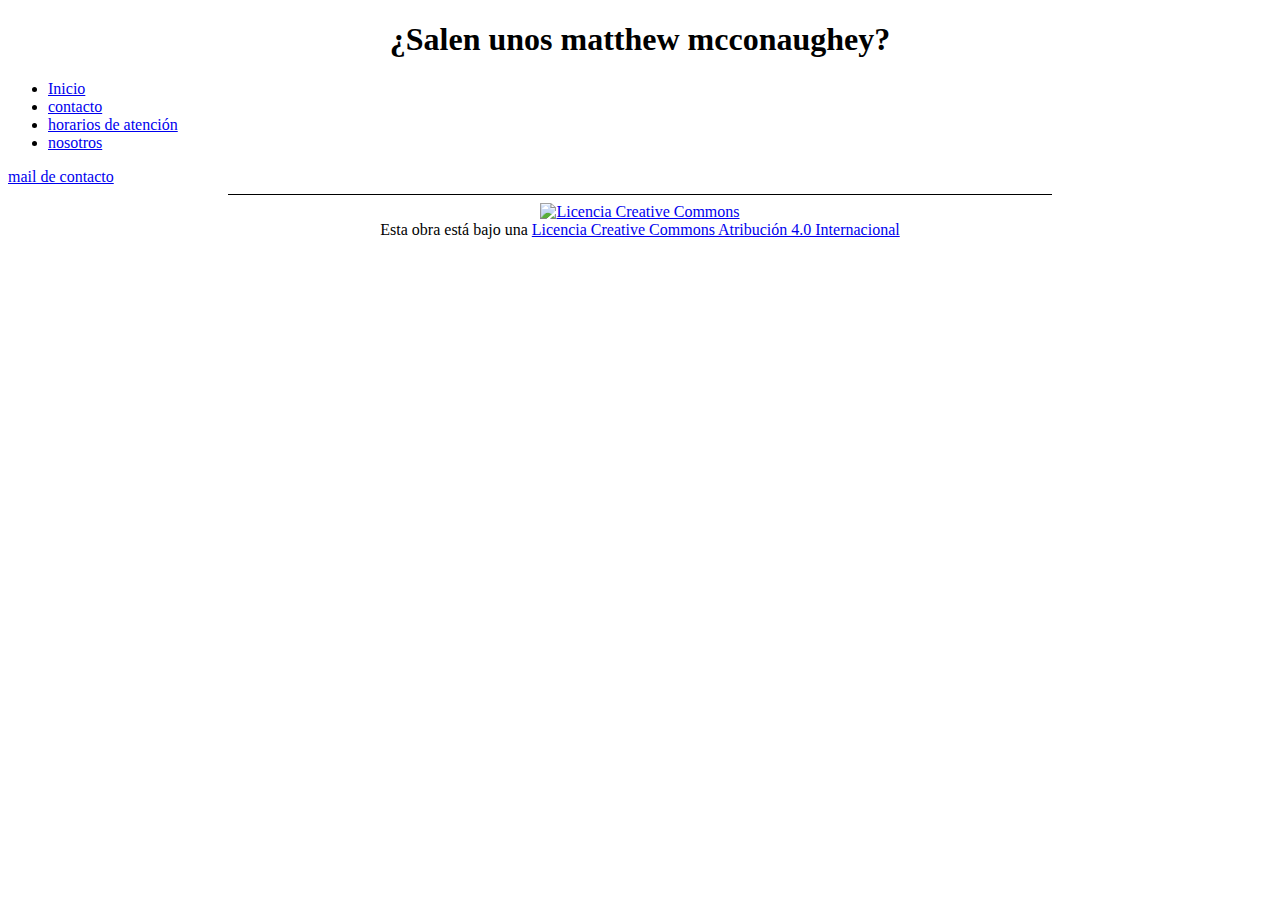
==== contacto.html @ 79454519 "modificado el head para incluir las etiquetas faltantes" ====
<!DOCTYPE html>
<html lang="en">
	<head>
		<meta charset="UTF-8">
		<meta http-equiv="X-UA-Compatible" content="IE=edge">
		<meta name="viewport" content="width=device-width, initial-scale=1.0">
		<title>🧉</title>
	</head>
	<header>
		<h1 align="center">¿Salen unos <b>matthew mcconaughey?</b></h1>
		<nav>
			<ul>
				<li><a href="index.html">Inicio</a></li>
				<li><a href="contacto.html">contacto</a></li>
				<li><a href="horarios_de_atencion.html">horarios de atención</a></li>
				<li><a href="https://www.github.com/jfmisuraca">nosotros</a></li>
			</ul>
		</nav>
	</header>
	<main>
		<a href="mailto:jfmisuraca@hotmail.com">mail de contacto</a>
	</main>
	
	
	
	<footer align="center">
	<hr size=0.5px" width="65%" color="black">
		<a rel="license" href="http://creativecommons.org/licenses/by/4.0/"><img alt="Licencia Creative Commons" style="border-width:0" src="https://i.creativecommons.org/l/by/4.0/88x31.png" /></a><br />Esta obra está bajo una <a rel="license" href="http://creativecommons.org/licenses/by/4.0/">Licencia Creative Commons Atribución 4.0 Internacional</a>
	</footer>
</html>
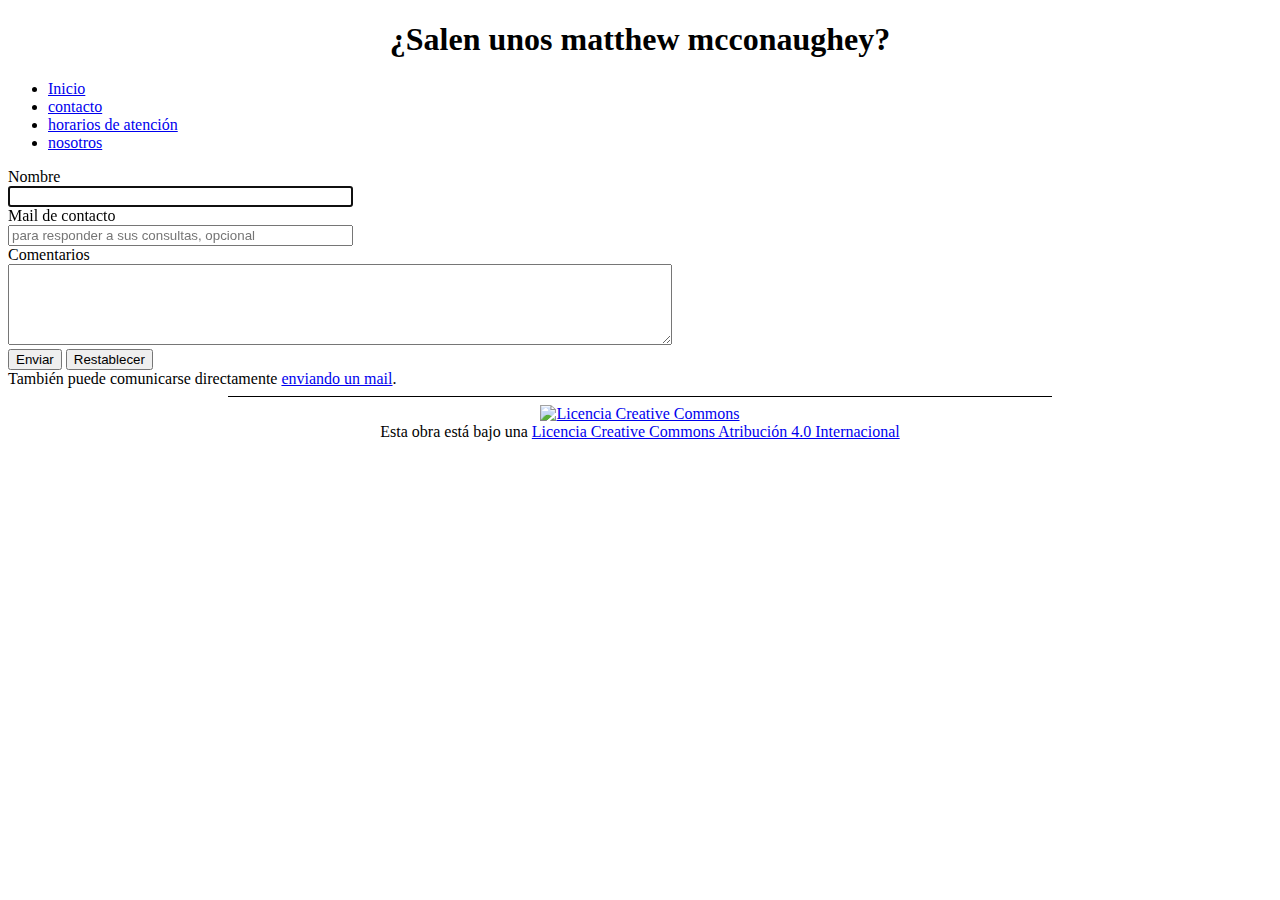
==== commit 1782998f: "creado el formulario para contacto" ====
--- a/contacto.html
+++ b/contacto.html
@@ -4,7 +4,7 @@
 		<meta charset="UTF-8">
 		<meta http-equiv="X-UA-Compatible" content="IE=edge">
 		<meta name="viewport" content="width=device-width, initial-scale=1.0">
-		<title>🧉</title>
+		<title>Dejanos tu mensaje</title>
 	</head>
 	<header>
 		<h1 align="center">¿Salen unos <b>matthew mcconaughey?</b></h1>
@@ -18,7 +18,18 @@
 		</nav>
 	</header>
 	<main>
-		<a href="mailto:jfmisuraca@hotmail.com">mail de contacto</a>
+		<section>
+			<!--- TODO implementar formulario con method POST para darle más privacidad al mail de los usuarios respecto del ISP? --->
+			<form method="GET" action="">
+				Nombre<br><input type="text" name="nombre" autofocus size="40" required><br>
+				Mail de contacto<br><input type="text" name="mail_usuario" size="40" placeholder="para responder a sus consultas, opcional"><br>
+				Comentarios<br><textarea cols="80" rows="5" required></textarea><br>
+				<input type="submit" value="Enviar"> <input type="reset" value="Restablecer">
+			</form>
+		</section>
+		<section>
+			También puede comunicarse directamente <a href="mailto:jfmisuraca@hotmail.com">enviando un mail</a>.
+		</section>
 	</main>
 	
 	
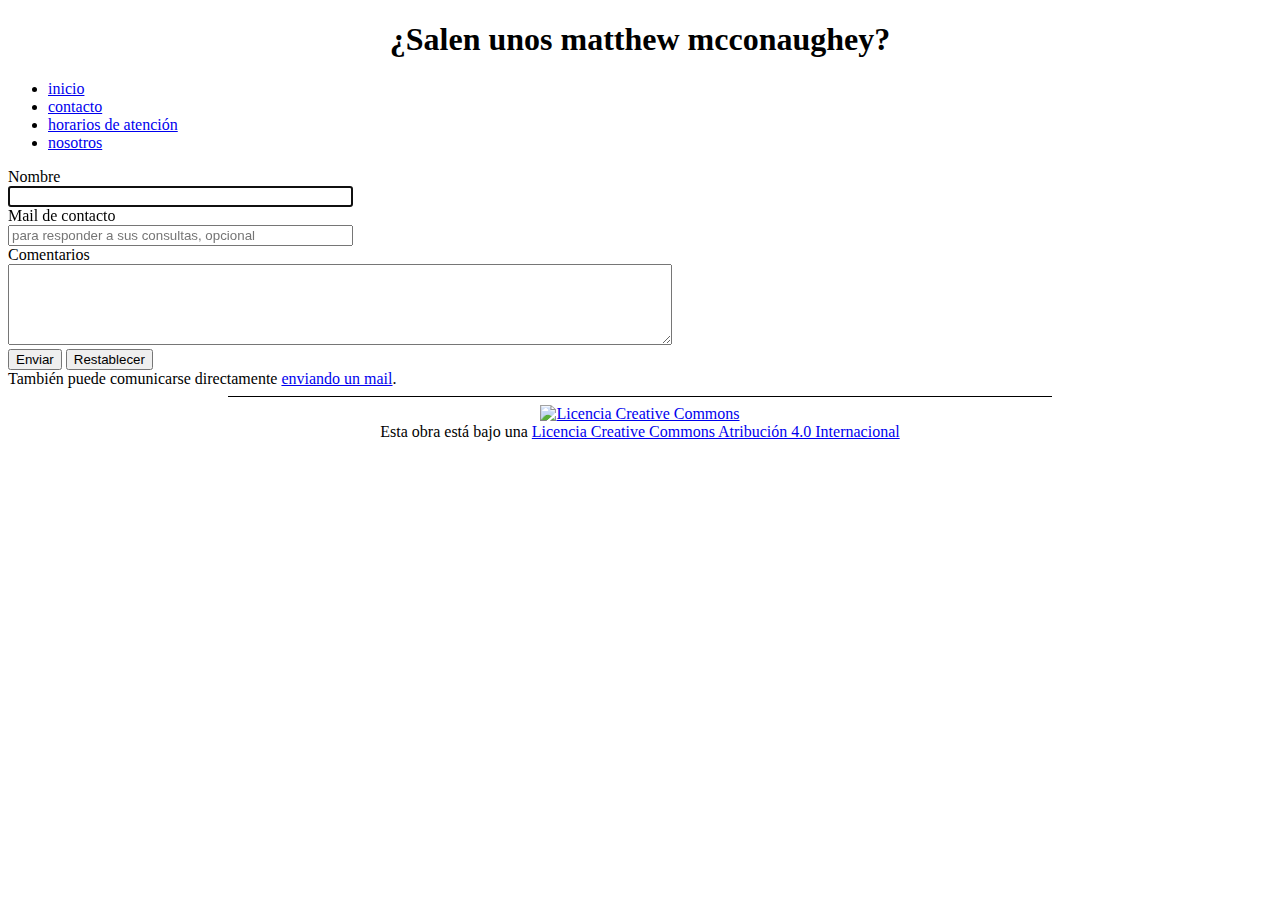
==== commit 64eb1aaa: "corregidas las mayúsculas del nav" ====
--- a/contacto.html
+++ b/contacto.html
@@ -4,13 +4,14 @@
 		<meta charset="UTF-8">
 		<meta http-equiv="X-UA-Compatible" content="IE=edge">
 		<meta name="viewport" content="width=device-width, initial-scale=1.0">
+		<link rel="icon" href="favicon.ico" type="image/x-icon">
 		<title>Dejanos tu mensaje</title>
 	</head>
 	<header>
 		<h1 align="center">¿Salen unos <b>matthew mcconaughey?</b></h1>
 		<nav>
 			<ul>
-				<li><a href="index.html">Inicio</a></li>
+				<li><a href="index.html">inicio</a></li>
 				<li><a href="contacto.html">contacto</a></li>
 				<li><a href="horarios_de_atencion.html">horarios de atención</a></li>
 				<li><a href="https://www.github.com/jfmisuraca">nosotros</a></li>
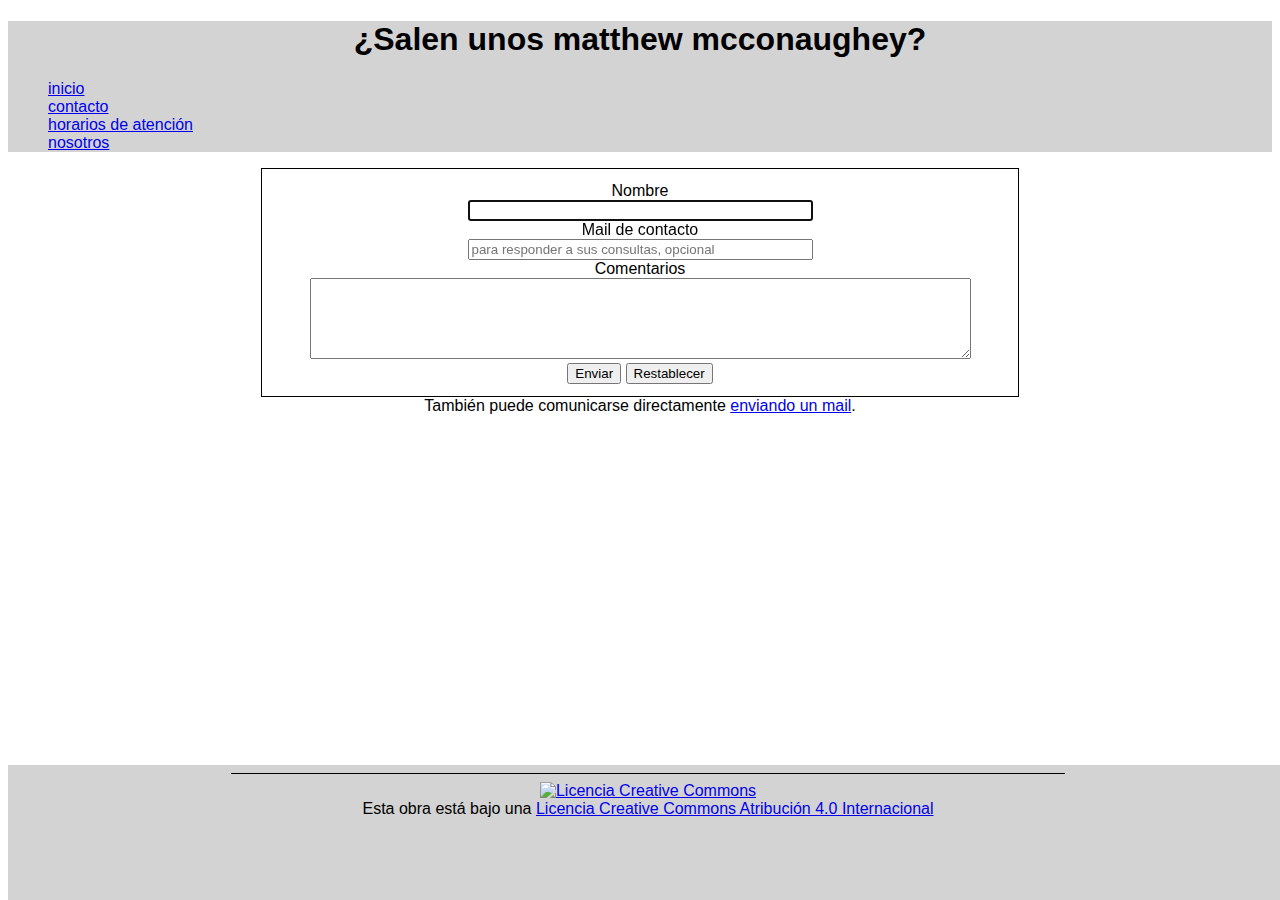
==== commit bb992f6a: "agregados flex y estilos de bordes, headers y footers" ====
--- a/contacto.html
+++ b/contacto.html
@@ -6,6 +6,7 @@
 		<meta name="viewport" content="width=device-width, initial-scale=1.0">
 		<link rel="icon" href="favicon.ico" type="image/x-icon">
 		<title>Dejanos tu mensaje</title>
+        <link rel="stylesheet" href="./estilos/stylesheets.css">
 	</head>
 	<header>
 		<h1 align="center">¿Salen unos <b>matthew mcconaughey?</b></h1>
@@ -20,7 +21,7 @@
 	</header>
 	<main>
 		<section>
-			<!--- TODO implementar formulario con method POST para darle más privacidad al mail de los usuarios respecto del ISP? --->
+			<!-- TODO implementar formulario con method POST para darle más privacidad al mail de los usuarios respecto del ISP? -->
 			<form method="GET" action="">
 				Nombre<br><input type="text" name="nombre" autofocus size="40" required><br>
 				Mail de contacto<br><input type="text" name="mail_usuario" size="40" placeholder="para responder a sus consultas, opcional"><br>
@@ -28,7 +29,7 @@
 				<input type="submit" value="Enviar"> <input type="reset" value="Restablecer">
 			</form>
 		</section>
-		<section>
+		<section align="center">
 			También puede comunicarse directamente <a href="mailto:jfmisuraca@hotmail.com">enviando un mail</a>.
 		</section>
 	</main>
--- a/estilos/stylesheets.css
+++ b/estilos/stylesheets.css
@@ -0,0 +1,64 @@
+/* definicion de fuente para todo el documento */
+*{
+    font-family: sans-serif, Ubuntu, Arial;
+}
+
+h1{
+    font-size: 200%;
+}
+
+header{
+    background-color: lightgrey;
+    width: 100%; height: 20%;
+}
+
+header ul{
+    display: flexbox;
+    flex-direction: row;
+    
+}
+
+footer{
+    background-color: lightgrey;
+    position: absolute;
+    bottom: 0%;
+    width: 100%; height: 15%
+}
+
+main{
+    font-size: 1em;
+}
+
+form{
+    border: 0.5px solid;
+    text-align: center;
+    padding: 1%;
+    margin-left: 20%;
+    margin-right: 20%;
+    margin-top: 0%;
+}
+
+ul{
+    list-style: none;
+}
+
+.dias-semana, .dias-sabado, .dias-cerrado{
+    font-weight: bold;
+    font-size: 125%;
+}
+
+.dias-semana, .horarios-semana{
+    color: blue;
+}
+
+.dias-sabado, .horarios-sabado{
+    color: black;
+    text-align: center;
+}
+
+.dias-cerrado, .horarios-cerrado{
+    color: grey;
+}
+.horarios{
+    font-style: italic;
+}
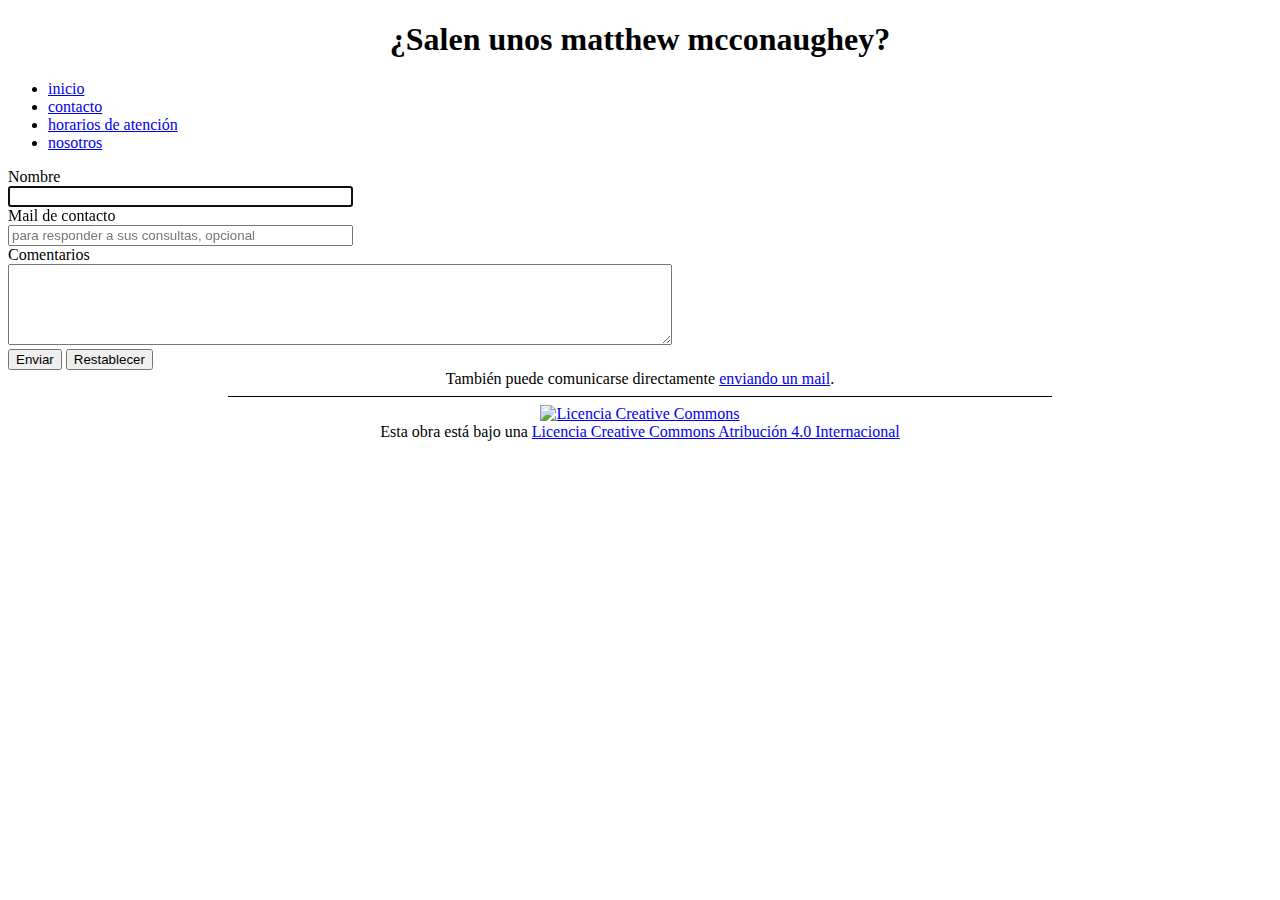
==== commit c7ed5234: "Modificada la pagina de contacto con bootstrap" ====
--- a/contacto.html
+++ b/contacto.html
@@ -1,43 +1,55 @@
 <!DOCTYPE html>
 <html lang="en">
-	<head>
-		<meta charset="UTF-8">
-		<meta http-equiv="X-UA-Compatible" content="IE=edge">
-		<meta name="viewport" content="width=device-width, initial-scale=1.0">
-		<link rel="icon" href="favicon.ico" type="image/x-icon">
-		<title>Dejanos tu mensaje</title>
-        <link rel="stylesheet" href="./estilos/stylesheets.css">
-	</head>
-	<header>
-		<h1 align="center">¿Salen unos <b>matthew mcconaughey?</b></h1>
-		<nav>
-			<ul>
-				<li><a href="index.html">inicio</a></li>
-				<li><a href="contacto.html">contacto</a></li>
-				<li><a href="horarios_de_atencion.html">horarios de atención</a></li>
-				<li><a href="https://www.github.com/jfmisuraca">nosotros</a></li>
-			</ul>
-		</nav>
-	</header>
-	<main>
-		<section>
-			<!-- TODO implementar formulario con method POST para darle más privacidad al mail de los usuarios respecto del ISP? -->
-			<form method="GET" action="">
-				Nombre<br><input type="text" name="nombre" autofocus size="40" required><br>
-				Mail de contacto<br><input type="text" name="mail_usuario" size="40" placeholder="para responder a sus consultas, opcional"><br>
-				Comentarios<br><textarea cols="80" rows="5" required></textarea><br>
-				<input type="submit" value="Enviar"> <input type="reset" value="Restablecer">
-			</form>
-		</section>
-		<section align="center">
-			También puede comunicarse directamente <a href="mailto:jfmisuraca@hotmail.com">enviando un mail</a>.
-		</section>
-	</main>
-	
-	
-	
-	<footer align="center">
-	<hr size=0.5px" width="65%" color="black">
-		<a rel="license" href="http://creativecommons.org/licenses/by/4.0/"><img alt="Licencia Creative Commons" style="border-width:0" src="https://i.creativecommons.org/l/by/4.0/88x31.png" /></a><br />Esta obra está bajo una <a rel="license" href="http://creativecommons.org/licenses/by/4.0/">Licencia Creative Commons Atribución 4.0 Internacional</a>
-	</footer>
+  <head>
+    <meta name="viewport" content="width=device-width, initial-scale=1">
+    <link rel="icon" href="favicon.ico" type="image/x-icon">
+    <title>Dejanos tu mensaje</title>
+    <link rel="stylesheet" href="./css/bootstrap.min.css">
+    <link rel="stylesheet" href="./css/estilos.css">
+  </head>
+  <header>
+    <h1 align="center">¿Salen unos <b>matthew mcconaughey?</b></h1>
+    <nav>
+      <ul>
+        <li><a href="index.html">inicio</a></li>
+        <li><a href="contacto.html">contacto</a></li>
+        <li><a href="horarios_de_atencion.html">horarios de atención</a></li>
+        <li><a href="https://www.github.com/jfmisuraca">nosotros</a></li>
+      </ul>
+    </nav>
+  </header>
+  
+
+  <body>
+    <div class="layout">
+      <main class="container-fluid main py-4">
+        <div class="row">
+          <form method="GET" action="">
+            Nombre<br><input type="text" name="nombre" autofocus size="40" required><br>
+              Mail de contacto<br><input type="text" name="mail_usuario" size="40" placeholder="para responder a sus consultas, opcional"><br>
+              Comentarios<br><textarea cols="80" rows="5" required></textarea><br>
+            <input type="submit" value="Enviar"> <input type="reset" value="Restablecer">
+          </form>
+          </section>
+          <section align="center">
+            También puede comunicarse directamente <a href="mailto:jfmisuraca@hotmail.com">enviando un mail</a>.
+          </section>
+      </main>
+    </div>
+
+
+
+    <script src="./js/javascript.js"></script>
+    <script src="https://cdn.jsdelivr.net/npm/bootstrap@5.3.0-alpha1/dist/js/bootstrap.bundle.min.js"
+    integrity="sha384-w76AqPfDkMBDXo30jS1Sgez6pr3x5MlQ1ZAGC+nuZB+EYdgRZgiwxhTBTkF7CXvN"
+    crossorigin="anonymous"></script>
+  </body>
+
+
+
+
+  <footer align="center">
+    <hr size=0.5px" width="65%" color="black">
+    <a rel="license" href="http://creativecommons.org/licenses/by/4.0/"><img alt="Licencia Creative Commons" style="border-width:0" src="https://i.creativecommons.org/l/by/4.0/88x31.png" /></a><br />Esta obra está bajo una <a rel="license" href="http://creativecommons.org/licenses/by/4.0/">Licencia Creative Commons Atribución 4.0 Internacional</a>
+  </footer>
 </html>
